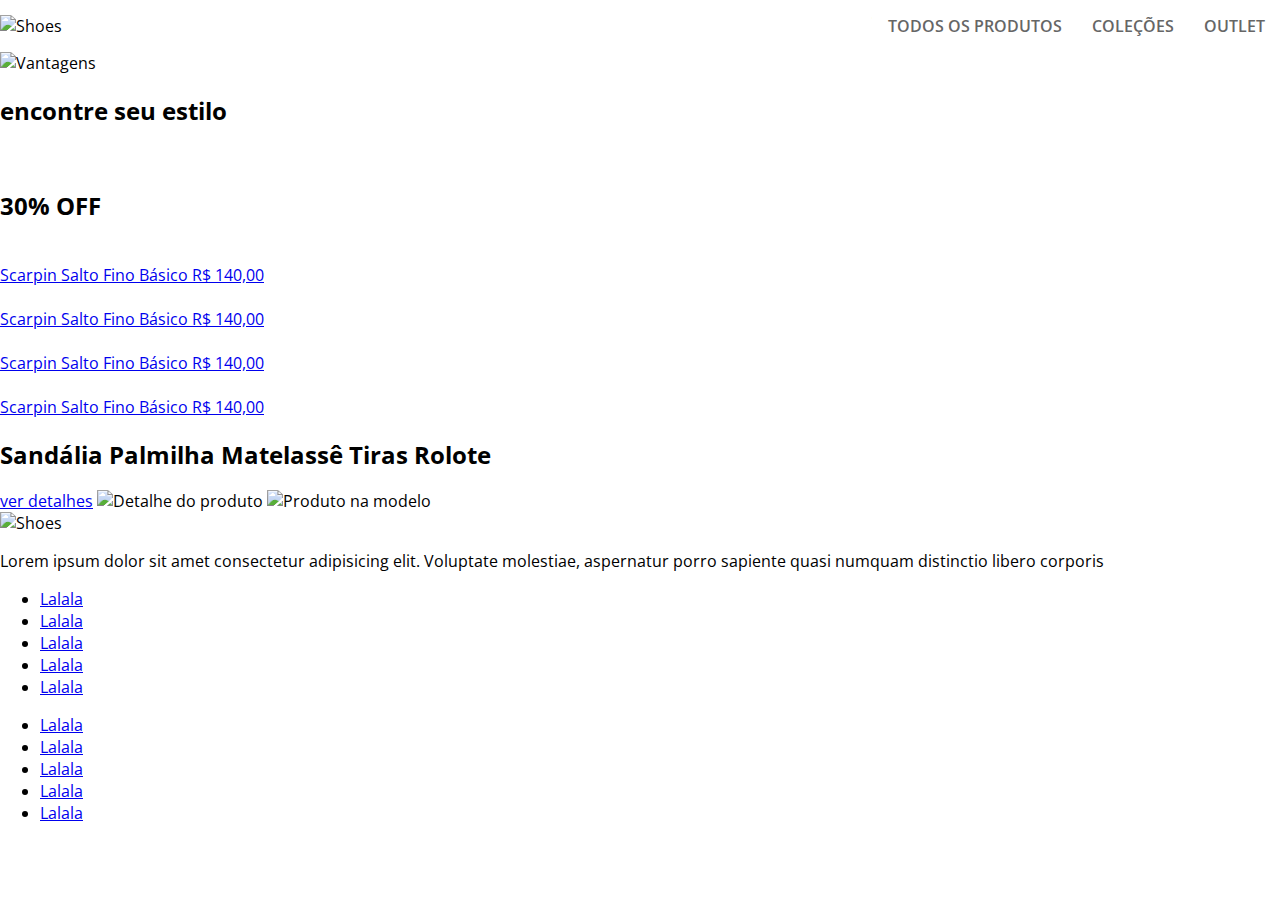
==== index.html @ ea099b6d "header criado e estilizado" ====
<!DOCTYPE html>
<html lang="en">
<head>
    <meta charset="UTF-8">
    <meta http-equiv="X-UA-Compatible" content="IE=edge">
    <meta name="viewport" content="width=device-width, initial-scale=1.0">
    <title>Shoes</title>
    <style>
        @import url('https://fonts.googleapis.com/css2?family=Open+Sans:wght@400;600;800&display=swap');
        </style> 
    <link rel="stylesheet" href="./public/css/styles.css">
</head>
<body>
    <header>
        <img src="./public/img/logo-color.png" alt="Shoes">
        <nav>
            <ul>
                <li><a href="#">TODOS OS PRODUTOS</a></li>
                <li><a href="#">COLEÇÕES</a></li>
                <li><a href="#">OUTLET</a></li>
            </ul>
        </nav>
    </header>

    <section id="destaque">
        <img src="" alt="Vantagens">
    </section>
    
    <section id="estilo">
        <h2>encontre seu estilo</h2>
        <img src="" alt="">
        <img src="" alt="">
    </section>
    <section id="off">
        <h2>30% OFF</h2>
        <div>
            <a href="#">
                <img src="" alt="">
                <div>
                    <span class="nome">Scarpin Salto Fino Básico</span>
                    <span class="preco">R$ 140,00</span>
                </div>
            </a>
            <a href="#">
                <img src="" alt="">
                <div>
                    <span class="nome">Scarpin Salto Fino Básico</span>
                    <span class="preco">R$ 140,00</span>
                </div>
            </a>
            <a href="#">
                <img src="" alt="">
                <div>
                    <span class="nome">Scarpin Salto Fino Básico</span>
                    <span class="preco">R$ 140,00</span>
                </div>
            </a>
            <a href="#">
                <img src="" alt="">
                <div>
                    <span class="nome">Scarpin Salto Fino Básico</span>
                    <span class="preco">R$ 140,00</span>
                </div>
            </a>
        </div>
    </section>
    <section id="produto-destaque">
        <h2>
            Sandália Palmilha Matelassê Tiras Rolote
        </h2>
        <a class="button" href="#">ver detalhes</a>
        <img src="" alt="Detalhe do produto">
        <img src="" alt="Produto na modelo">
    </section>
    <footer>
        <section id="Contatos">
            <img src="" alt="Shoes">
            <p>Lorem ipsum dolor sit amet consectetur adipisicing elit. Voluptate molestiae, aspernatur porro sapiente quasi numquam distinctio libero corporis</p>
        </section>
        <section id="Links">
            <article class="categorias">
                <ul>
                    <li><a href="#">Lalala</a></li>
                    <li><a href="#">Lalala</a></li>
                    <li><a href="#">Lalala</a></li>
                    <li><a href="#">Lalala</a></li>
                    <li><a href="#">Lalala</a></li>
                </ul>
            </article>
            <article class="institucional">
                <ul>
                    <li><a href="#">Lalala</a></li>
                    <li><a href="#">Lalala</a></li>
                    <li><a href="#">Lalala</a></li>
                    <li><a href="#">Lalala</a></li>
                    <li><a href="#">Lalala</a></li>
                </ul>
            </article>
        </section>
    </footer>
</body>
</html>
---- public/css/styles.css ----
* {
    box-sizing: border-box;
}

body {
    margin: 0;
    padding: 0;
    font-family: 'Open Sans', sans-serif;
}

html {
    font-size: 16px;
}

header {
    display: flex;
    justify-content: space-between;
    align-items: center;
}

header img {
    width: 100px;
}

nav ul {    
    display: flex;
    margin: 0;
    padding: 0;
    list-style: none;
}

nav ul li a {
    display: inline-block;
    padding: 15px;
    text-decoration: none;
    color: #666;
    font-size: 1rem;
    font-weight: 600;
}

nav ul li a:hover{
    background-color: rgba(0, 0, 0, 0.1);
}
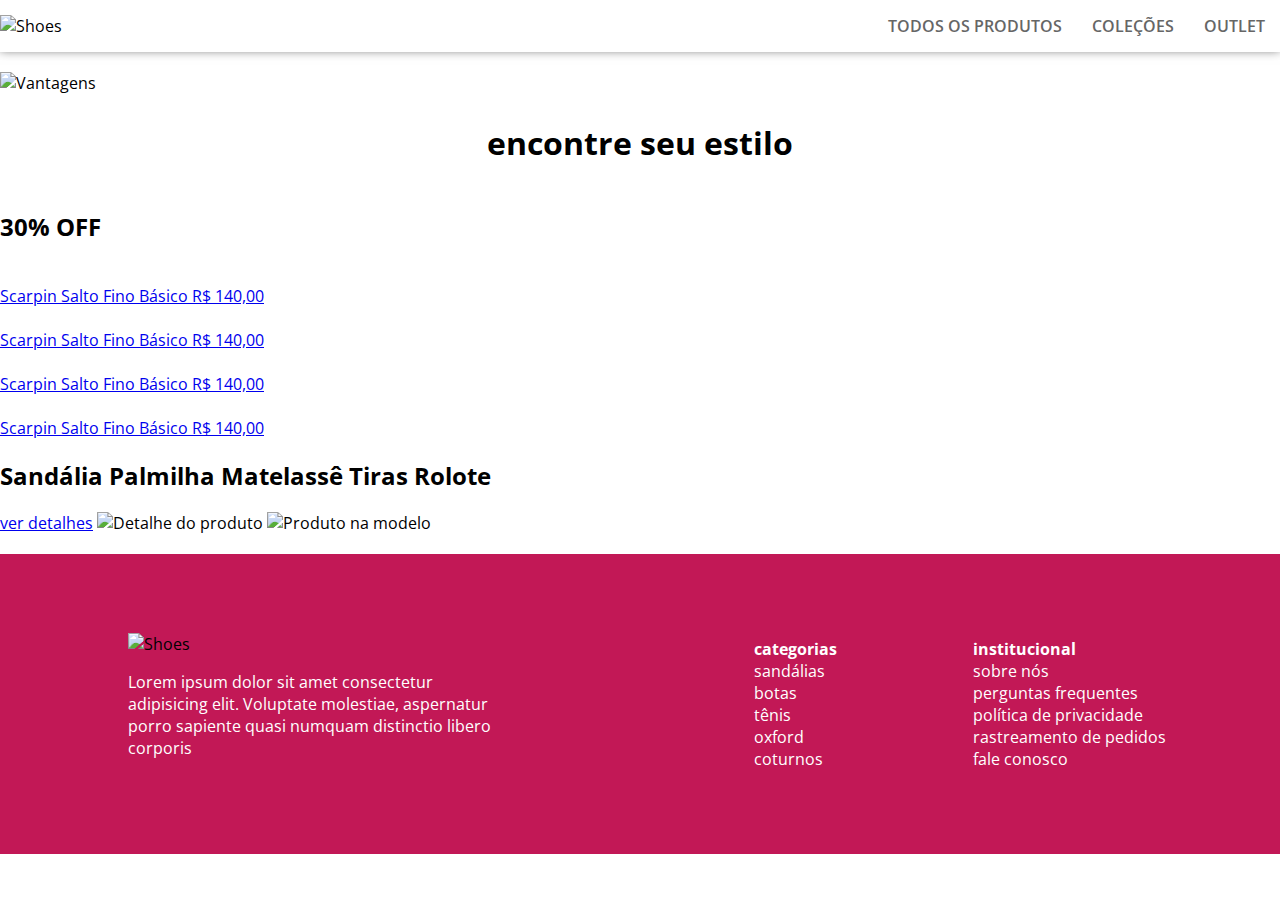
==== commit ba212312: "página registro finalizada" ====
--- a/index.html
+++ b/index.html
@@ -23,13 +23,15 @@
     </header>
 
     <section id="destaque">
-        <img src="" alt="Vantagens">
+        <img src="./public/img/banner.png" alt="Vantagens">
     </section>
     
     <section id="estilo">
         <h2>encontre seu estilo</h2>
-        <img src="" alt="">
-        <img src="" alt="">
+        <div class="container">
+            <img src="./public/img/photoshoot-1.png" alt="">
+            <img src="./public/img/photoshoot-2.png" alt="">
+        </div>
     </section>
     <section id="off">
         <h2>30% OFF</h2>
@@ -74,29 +76,36 @@
     </section>
     <footer>
         <section id="Contatos">
-            <img src="" alt="Shoes">
-            <p>Lorem ipsum dolor sit amet consectetur adipisicing elit. Voluptate molestiae, aspernatur porro sapiente quasi numquam distinctio libero corporis</p>
+          <img src="./public/img/logo-white.png" alt="Shoes" />
+          <p>
+            Lorem ipsum dolor sit amet consectetur adipisicing elit. Voluptate
+            molestiae, aspernatur porro sapiente quasi numquam distinctio libero
+            corporis
+          </p>
         </section>
         <section id="Links">
-            <article class="categorias">
-                <ul>
-                    <li><a href="#">Lalala</a></li>
-                    <li><a href="#">Lalala</a></li>
-                    <li><a href="#">Lalala</a></li>
-                    <li><a href="#">Lalala</a></li>
-                    <li><a href="#">Lalala</a></li>
-                </ul>
-            </article>
-            <article class="institucional">
-                <ul>
-                    <li><a href="#">Lalala</a></li>
-                    <li><a href="#">Lalala</a></li>
-                    <li><a href="#">Lalala</a></li>
-                    <li><a href="#">Lalala</a></li>
-                    <li><a href="#">Lalala</a></li>
-                </ul>
-            </article>
+          <article class="categorias">
+            <h4>categorias</h4>
+  
+            <ul>
+              <li><a href="#">sandálias</a></li>
+              <li><a href="#">botas</a></li>
+              <li><a href="#">tênis</a></li>
+              <li><a href="#">oxford</a></li>
+              <li><a href="#">coturnos</a></li>
+            </ul>
+          </article>
+          <article class="institucional">
+            <h4>institucional</h4>
+            <ul>
+              <li><a href="#">sobre nós</a></li>
+              <li><a href="#">perguntas frequentes</a></li>
+              <li><a href="#">política de privacidade</a></li>
+              <li><a href="#">rastreamento de pedidos</a></li>
+              <li><a href="#">fale conosco</a></li>
+            </ul>
+          </article>
         </section>
-    </footer>
+      </footer>
 </body>
 </html>--- a/public/css/styles.css
+++ b/public/css/styles.css
@@ -1,43 +1,212 @@
 * {
-    box-sizing: border-box;
+  box-sizing: border-box;
 }
 
 body {
+  margin: 0;
+  padding: 0;
+  font-family: "Open Sans", sans-serif;
+  
+}
+
+html {
+  font-size: 16px;
+}
+
+main {
+    font-family: "Open Sans", sans-serif;
+}
+
+header {
+  display: flex;
+  justify-content: space-between;
+  align-items: center;
+  margin-bottom: 20px;
+  box-shadow: 0 -2px 10px #666;
+
+}
+
+header img {
+  width: 150px;
+}
+
+nav ul {
+  display: flex;
+  margin: 0;
+  padding: 0;
+  list-style: none;
+}
+
+nav ul li a {
+  display: inline-block;
+  padding: 15px;
+  text-decoration: none;
+  color: #666;
+  font-size: 1rem;
+  font-weight: 600;
+}
+
+nav ul li a:hover {
+  background-color: rgba(0, 0, 0, 0.1);
+}
+
+#destaque img {
+  width: 100%;
+}
+
+#estilo h2 {
+  text-align: center;
+  font-size: xx-large;
+}
+
+.container {
+  margin: 0 auto;
+  width: 960px;
+  /* background-color: gray; */
+}
+
+#estilo div {
+  display: flex;
+  align-items: center;
+  justify-content: space-between;
+  column-gap: 20px;
+}
+
+#estilo div img:nth-child(1) {
+  width: 38%;
+}
+
+#estilo div img:nth-child(2) {
+  width: 57%;
+}
+
+/* código da paula */
+
+/* footer {
+  width: 100%;
+  height: 300px;
+  display: grid;
+  grid-template-areas: "contatos categorias institucional";
+  grid-auto-rows: 300px;
+  justify-content: space-evenly;
+  align-items: center;
+  background: #c21856;
+} */
+
+footer {
+  width: 100%;
+  height: 300px;
+  display: flex;
+  justify-content: space-around;
+  background-color: #c21856;
+  margin-top: 20px;
+}
+
+footer #Contatos {
+  display: flex;
+  flex-direction: column;
+  justify-content: center;
+  padding: 10%;
+  align-items: flex-start;
+}
+
+footer h4 {
     margin: 0;
-    padding: 0;
-    font-family: 'Open Sans', sans-serif;
-}
-
-html {
-    font-size: 16px;
-}
-
-header {
+    color: #fff;
+  }
+
+main div{
+    margin-bottom: 10px;
+}
+
+
+
+#mensagem h3, #curriculo h3 {
+    margin: 0;
+  }
+
+footer #Links {
+  display: flex;
+  column-gap: 136px;
+  flex-direction: row;
+  justify-content: center;
+  align-items: center;
+  padding: 0;
+  margin: 0;
+}
+
+footer ul {
+  color: white;
+  text-align: start;
+  margin: 0;
+  padding: 0;
+}
+
+footer section {
+  width: 50%;
+}
+
+footer img {
+  width: 250px;
+}
+footer p {
+  color: #fff;
+}
+footer article ul li a {
+  color: #fff;
+  /* text-align: right; */
+}
+footer ul li {
+  list-style: none;
+}
+footer li a {
+  text-decoration: none;
+}
+
+main {
+  display: flex;
+  column-gap: 100px;
+  color: #666;
+}
+
+main section {
+  width: 50%;
+  color: #666;
+}
+
+main section form input,
+select, #mensagem{
+  width: 100%;
+  color: #666;
+  margin-bottom: 10px;
+}
+
+form label input[type="checkbox"], input[type="radio"], input[type="file"] {
+  width: auto;
+}
+
+main form div {
+    
+}
+
+main section button {
+  width: 100%;
+  background-color: #c21856;
+  color: #fff;
+}
+
+form #curriculo input[type="file"]{
+    margin-bottom: 0;
+}
+
+main #curriculo {
     display: flex;
-    justify-content: space-between;
+    justify-content: flex-start;
     align-items: center;
-}
-
-header img {
-    width: 100px;
-}
-
-nav ul {    
-    display: flex;
-    margin: 0;
-    padding: 0;
-    list-style: none;
-}
-
-nav ul li a {
-    display: inline-block;
-    padding: 15px;
-    text-decoration: none;
-    color: #666;
-    font-size: 1rem;
-    font-weight: 600;
-}
-
-nav ul li a:hover{
-    background-color: rgba(0, 0, 0, 0.1);
-}+    column-gap: 10px;
+}
+
+button {
+    font-weight: bold;
+    height: 30px;
+}
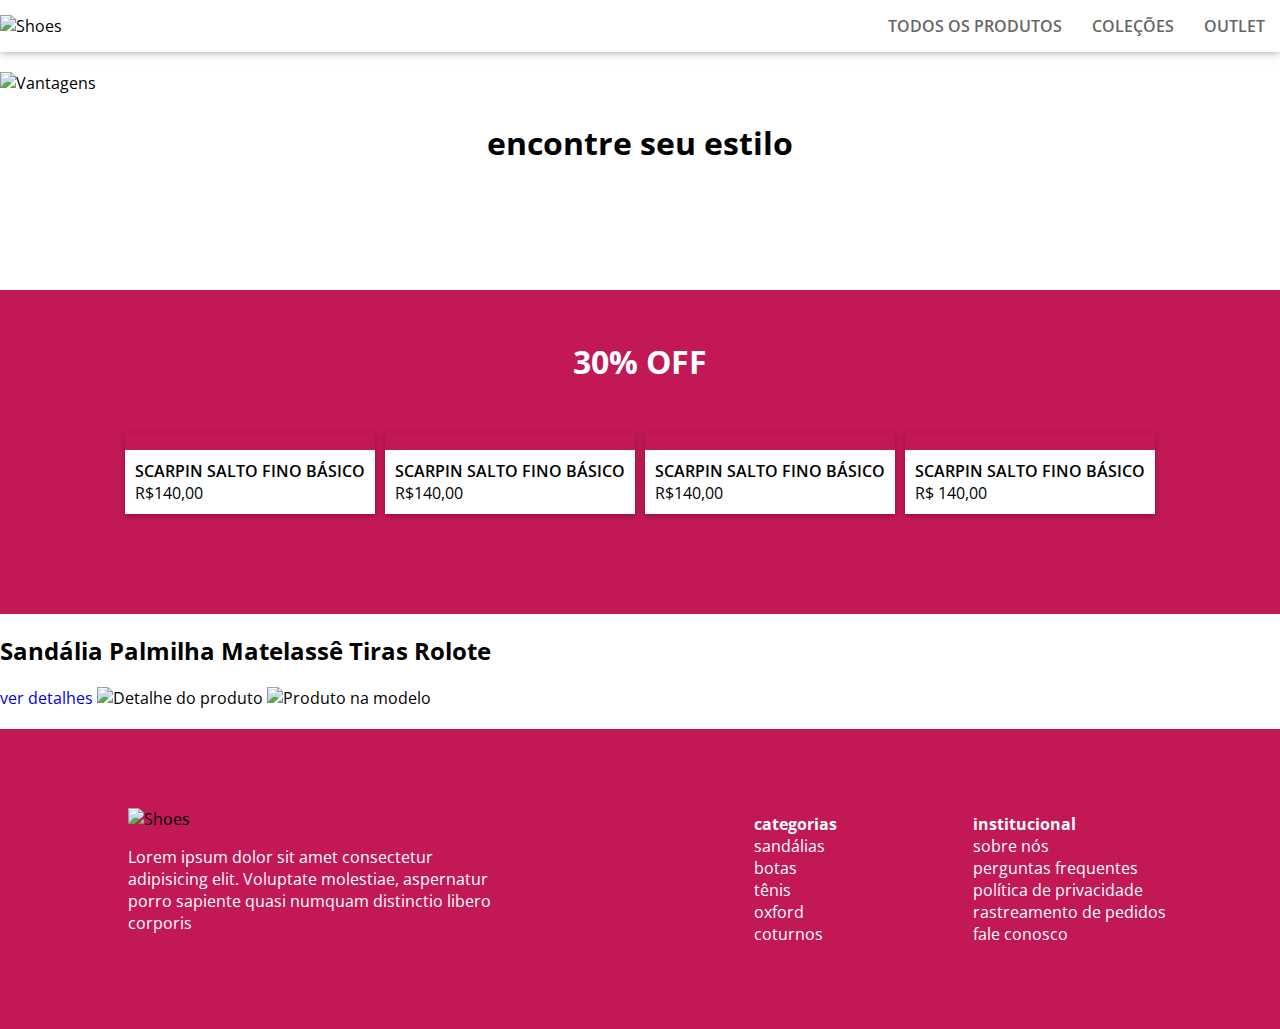
==== commit f6d98778: "sessão off finalizada" ====
--- a/index.html
+++ b/index.html
@@ -37,30 +37,30 @@
         <h2>30% OFF</h2>
         <div>
             <a href="#">
-                <img src="" alt="">
+                <img src="public/img/shoes1.png" alt="">
                 <div>
-                    <span class="nome">Scarpin Salto Fino Básico</span>
-                    <span class="preco">R$ 140,00</span>
+                    <span class="nome">SCARPIN SALTO FINO BÁSICO</span>
+                    <span class="preco">R$140,00</span>
                 </div>
             </a>
             <a href="#">
-                <img src="" alt="">
+                <img src="public/img/shoes2.png" alt="">
                 <div>
-                    <span class="nome">Scarpin Salto Fino Básico</span>
-                    <span class="preco">R$ 140,00</span>
+                    <span class="nome">SCARPIN SALTO FINO BÁSICO</span>
+                    <span class="preco">R$140,00</span>
                 </div>
             </a>
             <a href="#">
-                <img src="" alt="">
+                <img src="public/img/shoes3.png" alt="">
                 <div>
-                    <span class="nome">Scarpin Salto Fino Básico</span>
-                    <span class="preco">R$ 140,00</span>
+                    <span class="nome">SCARPIN SALTO FINO BÁSICO</span>
+                    <span class="preco">R$140,00</span>
                 </div>
             </a>
             <a href="#">
-                <img src="" alt="">
+                <img src="public/img/shoes4.png" alt="">
                 <div>
-                    <span class="nome">Scarpin Salto Fino Básico</span>
+                    <span class="nome">SCARPIN SALTO FINO BÁSICO</span>
                     <span class="preco">R$ 140,00</span>
                 </div>
             </a>
--- a/public/css/styles.css
+++ b/public/css/styles.css
@@ -15,6 +15,60 @@
 
 main {
     font-family: "Open Sans", sans-serif;
+}
+
+#off{
+  background-color: #c21856;
+  display: flex;
+  flex-direction: column;
+  justify-content: center;
+  align-items: center;
+  width: 662;
+  padding-bottom: 100px;
+  
+}
+
+a {
+  text-decoration: none;
+
+}
+
+#off h2 {
+  color: #fff;
+  font-size: xx-large;
+  margin: 50px 0 50px;
+}
+
+#off a {
+  box-shadow: 0px 2px 6px rgba(0, 0, 0, 0.25);
+
+}
+
+#off div {
+  display: flex;
+  justify-content: center;
+  column-gap: 10px;
+  
+}
+
+#off div div{
+  display: flex;
+  flex-direction: column;
+  align-items: flex-start;
+  justify-content: flex-start;
+  background-color: #fff;
+  padding: 10px;
+  margin-top: -5px;
+  
+}
+
+#off .nome {
+  color: black;
+  font-weight: 600;
+}
+
+#off .preco {
+  color: black;
 }
 
 header {
@@ -61,6 +115,7 @@
 
 .container {
   margin: 0 auto;
+  margin-bottom: 100px;
   width: 960px;
   /* background-color: gray; */
 }
